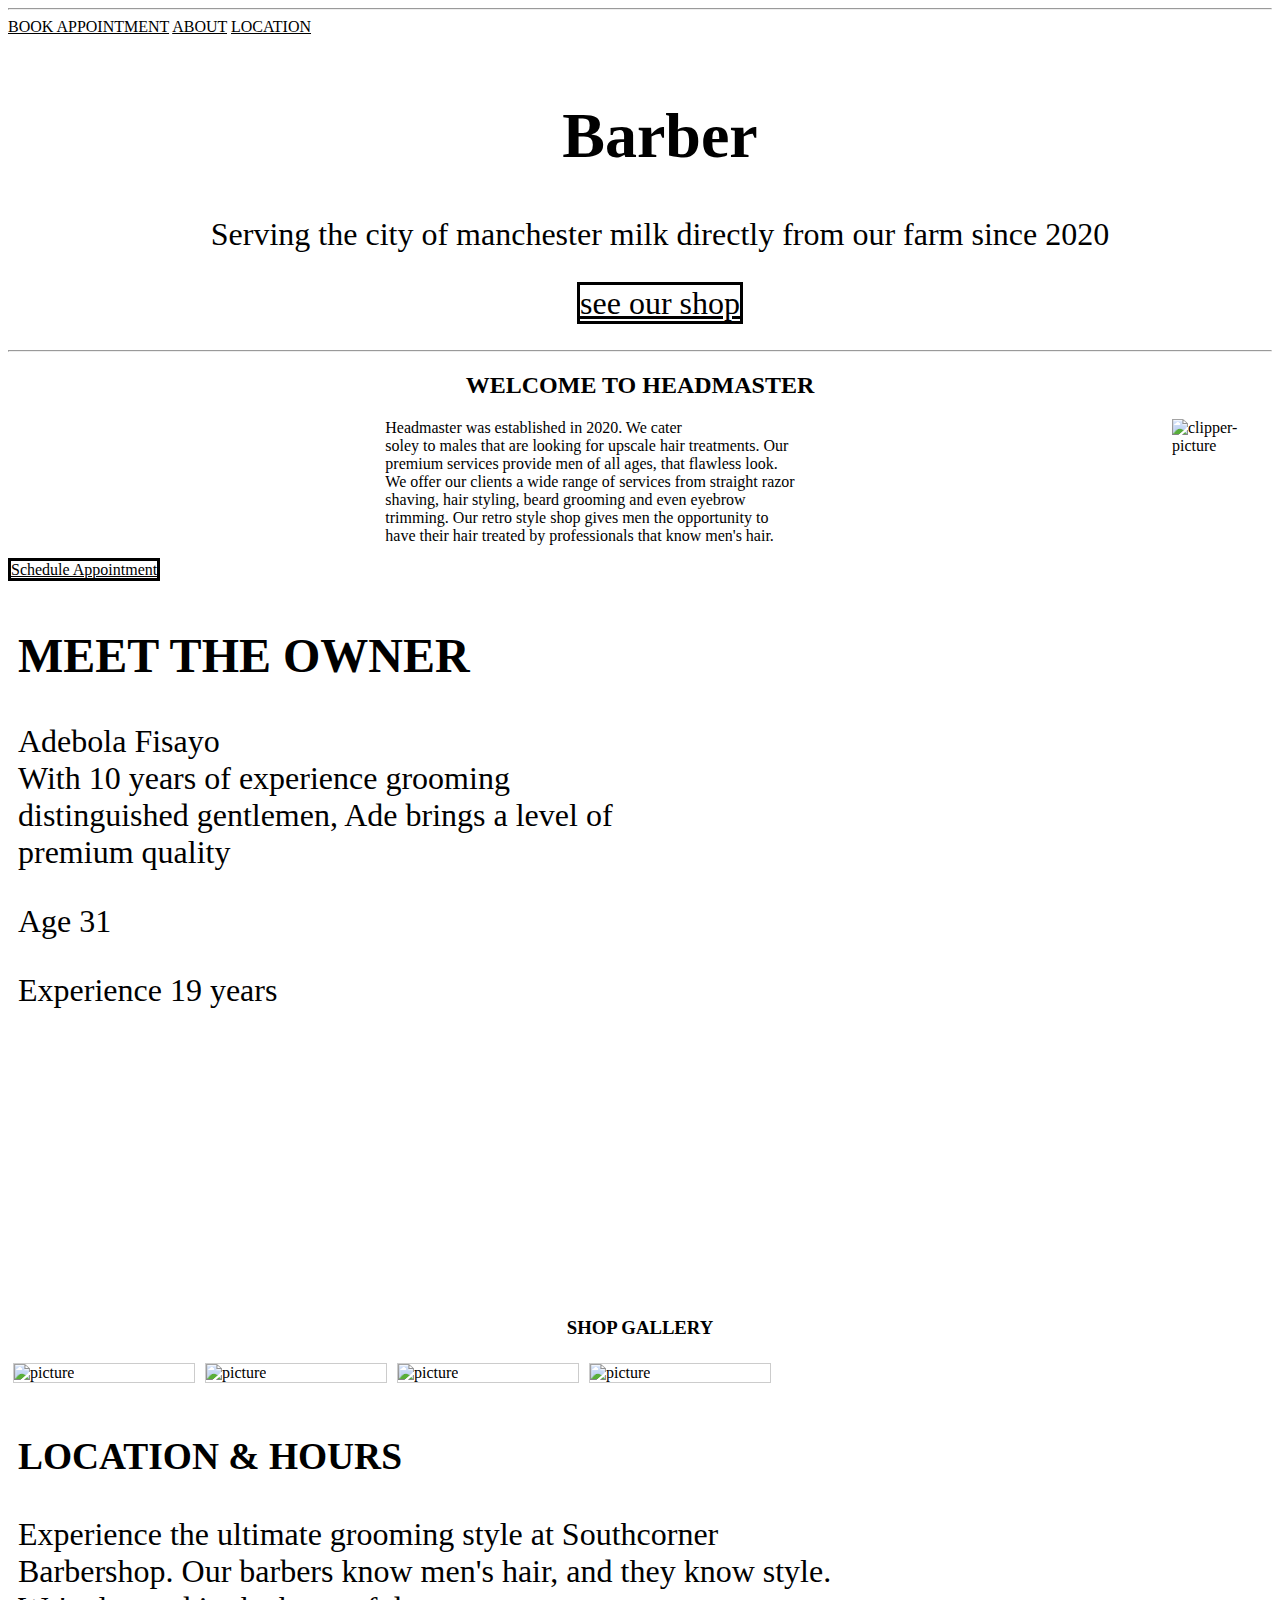
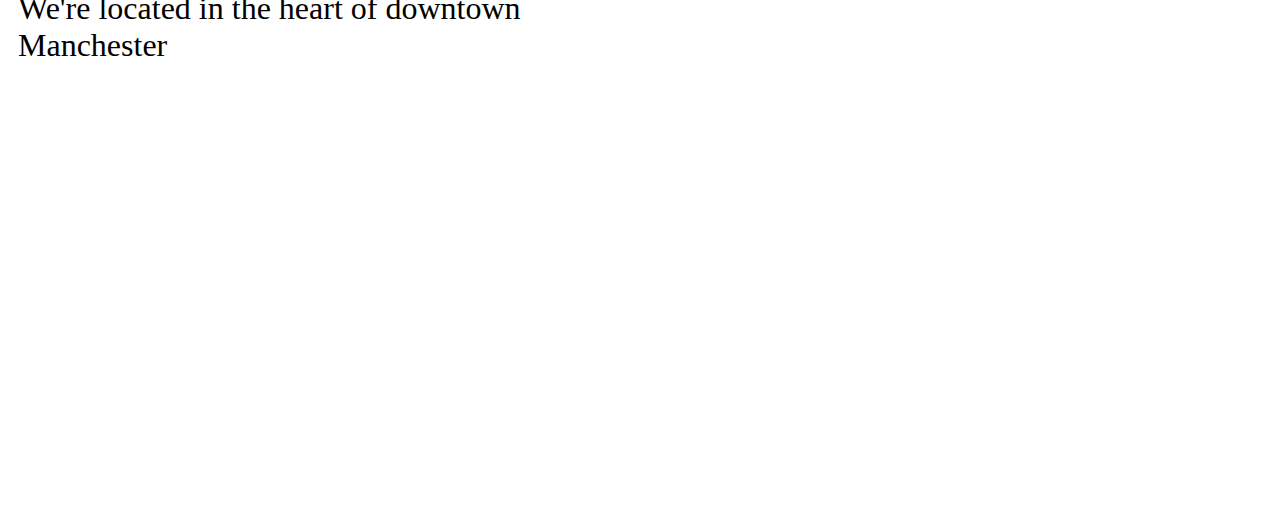
==== index.html @ 24e17737 "feat:homepage" ====
<!DOCTYPE html>
<html lang="en">
<head>
    <meta charset="UTF-8">
    <meta name="viewport" content="width=device-width, initial-scale=1.0">
     <link rel="stylesheet" href="assets/css/style.css"> 
    <title>Head Master</title>
</head>
<body>
    <header >
        <hr>
        <nav>
            <a href="#appointmentBooking">BOOK APPOINTMENT</a>
            <a href="#shop">ABOUT</a>
            <a href="#location">LOCATION</a>
        </nav>
    </header> 
        <div id="home" class="text-centre page-header">
        <h1>Barber</h1>
    <p>Serving the city of manchester milk directly from our farm since 2020</p>
    
        <a id="shop" href="/about.html" target="_blank" >
        
            <span class="button">see our shop</span>
        </a>

    </div> 
       
    <hr>
    <section>  
        <div>
            <h2 id="text-align">WELCOME TO HEADMASTER</h2>
            <img class="clipper-image" src="https://images.unsplash.com/photo-1621607505833-616916c46a25?w=500&auto=format&fit=crop&q=60&ixlib=rb-4.0.3&ixid=M3wxMjA3fDB8MHxzZWFyY2h8MTl8fGNsaXBwZXJ8ZW58MHx8MHx8fDA%3D" alt="clipper-picture">
            <p class="companyhistory">Headmaster was established in 2020. We cater <br>soley to males that are looking for upscale hair treatments. Our <br>premium services provide men of all ages, that flawless look. 
                <br>
            We offer our clients a wide range of services from straight razor <br> shaving, hair styling, beard grooming and even eyebrow <br>trimming. Our retro style shop gives men the opportunity to <br>have their hair treated by professionals that know men's hair.
            </p>
        </div>
        <a  id="appointmentBooking" href="/scheduleAppointment.html">
            <span class="button">Schedule Appointment</span>
        </a>
         </section>
   <section>
    <div id="owner">
        <h2>MEET THE OWNER</h2>
        <p>Adebola Fisayo <br>With 10 years of experience grooming <br> distinguished gentlemen, Ade brings a level of <br>premium quality</p>
        <p>Age <span>31</span></p>
        <p>Experience <span>19 years</span></p>
    </div>
   </section>
   <section>
    <div>
        <h3 id="text-align">SHOP GALLERY</h3>      
    </div>
    <div class="gallery">
        <a href="https://images.unsplash.com/photo-1599351431613-18ef1fdd27e1?w=500&auto=format&fit=crop&q=60&ixlib=rb-4.0.3&ixid=M3wxMjA3fDB8MHxzZWFyY2h8MXx8cGljdHVyZSUyMG9mJTIwYSUyMGJhcmJlciUyMHNjaXNzb3J8ZW58MHx8MHx8fDA%3D"></a>
        <img src="https://images.unsplash.com/photo-1599351431613-18ef1fdd27e1?w=500&auto=format&fit=crop&q=60&ixlib=rb-4.0.3&ixid=M3wxMjA3fDB8MHxzZWFyY2h8MXx8cGljdHVyZSUyMG9mJTIwYSUyMGJhcmJlciUyMHNjaXNzb3J8ZW58MHx8MHx8fDA%3D" alt="picture" width="300" height="200">
    </div>
    <div class="gallery">
        <a href="https://images.unsplash.com/photo-1536520002442-39764a41e987?w=500&auto=format&fit=crop&q=60&ixlib=rb-4.0.3&ixid=M3wxMjA3fDB8MHxzZWFyY2h8NXx8cGljdHVyZSUyMG9mJTIwYSUyMGJhcmJlciUyMHNjaXNzb3J8ZW58MHx8MHx8fDA%3D"></a>
        <img src="https://images.unsplash.com/photo-1536520002442-39764a41e987?w=500&auto=format&fit=crop&q=60&ixlib=rb-4.0.3&ixid=M3wxMjA3fDB8MHxzZWFyY2h8NXx8cGljdHVyZSUyMG9mJTIwYSUyMGJhcmJlciUyMHNjaXNzb3J8ZW58MHx8MHx8fDA%3D" alt="picture">
    </div>
    <div class="gallery">
        <a href="https://images.unsplash.com/photo-1514336937476-a5b961020a5c?w=500&auto=format&fit=crop&q=60&ixlib=rb-4.0.3&ixid=M3wxMjA3fDB8MHxzZWFyY2h8MTN8fHBpY3R1cmUlMjBvZiUyMGElMjBiYXJiZXIlMjBzY2lzc29yfGVufDB8fDB8fHww"></a>
        <img src="https://images.unsplash.com/photo-1514336937476-a5b961020a5c?w=500&auto=format&fit=crop&q=60&ixlib=rb-4.0.3&ixid=M3wxMjA3fDB8MHxzZWFyY2h8MTN8fHBpY3R1cmUlMjBvZiUyMGElMjBiYXJiZXIlMjBzY2lzc29yfGVufDB8fDB8fHww" alt="picture" width="300" height="200">
    </div>
    <div class="gallery">
        <a href="https://media.istockphoto.com/id/1481716147/photo/haircut-the-hairdresser-uses-an-electric-shaver.webp?b=1&s=170667a&w=0&k=20&c=KudVX6HLLl8269RzwpNc0HonXGGHQhKfFTvwoH8iXK0="></a>
        <img src="https://media.istockphoto.com/id/1481716147/photo/haircut-the-hairdresser-uses-an-electric-shaver.webp?b=1&s=170667a&w=0&k=20&c=KudVX6HLLl8269RzwpNc0HonXGGHQhKfFTvwoH8iXK0=" alt="picture" width="300" height="200">
    </div>
   </section>
   <section>  
    <div  id="location">
        <h3>
            LOCATION & HOURS
        </h2>
        <p>Experience the ultimate grooming style at Southcorner <br>Barbershop. Our barbers know men's hair, and they know style. <br>We're located in the heart of downtown <br> Manchester</p>

    </div>
        
    
   </section>
    


    



    
 
         <!-- <a href="#home">Home</a> 
     <a href="#menu">Menu</a>
    <a href="contact">Contact</a>
    <h2>Free delivery areas</h2>
    <ol type="I">
        <li>M35</li>
        <li>M1</li>
        <li>m8</li>
        <li>m2</li>
    
    </ol>  -->
   
     <!-- <div class="text-centre" id="menu">
        <h2>Our signature menu</h2>
        <div id="organic-option" class="text-white"> 
            <h3>organic milk</h3>
        </div>
        <ul>
            <li>Goat milk</li>
            <li>Almond milk</li>
            <li>Coconut milk</li>
        </ul>
        <div id="milkshake-option" class="text-white">
            <h3>milkshake</h3>
        </div>
        <div id="skimmedmilk-option" class="text-white">
            <h3>semi-skimmed milk</h3> 
        </div> 
               
     </div> -->
    <!-- <div class="img-size">
        <figure>
            <img class="img-size" src="assets/images/milk.jpg" alt="milk of picture">
        </figure>

    </div> -->
    
    <!-- <div id="contact">
        <h2>Contact</h2>
    <span>Phone:</span> 0981239000
    <h3>Open times</h3>
    <h3>Address</h3>
    <p>City Milkman <br>14 penshurst road <br>manchester</p>
    
    </div>  -->
<!--     
 <a href="https://www.facebook.com/" rel="noopener" target=_blank>Facebook</a>
<a href="https://www.twitter.com/" rel="noopener" target=_blank>Twitter</a>
<a href="https://www.instagram.com/" rel="noopener" target=_blank>Instagram</a> -->


    <!-- <nav>
        <ul>
            <li>
                <a href="index.html">city</a>
            </li>
            <li>
                <a href="coast.html">coast</a>
            </li>
        </ul>
    </nav> -->
    <!-- <section>
        <figure>
            <img src="assets/images/city.jpg" alt="an image of urban dublin"> 
         </figure> 
     </section>  -->
</body>
</html>
---- assets/css/style.css ----
#home {
    background-image: url('https://media.istockphoto.com/id/1472388969/photo/smiling-barber-and-customer-in-the-barbershop-watching-a-video-on-a-smartphone.webp?b=1&s=170667a&w=0&k=20&c=3vMBrw5ueOk6HFQnaCVb0-Y4Tva-uMKqelKIcARONWM=');
    background-repeat: no-repeat;
    padding: 20px;
  font-size: 200%;
  text-align: center;
  background-position: center;
  background-size: cover;
  /* border-bottom: 30px solid #0f4098;  */
   width: 100%;
  align-items: center;
   
} 

#owner {
    background-image: url("https://media.istockphoto.com/id/1374453227/photo/shot-of-a-young-businesswoman-standing-in-an-office-at-work.webp?b=1&s=170667a&w=0&k=20&c=sUfpzZQt8vdDS-Ev7dbbwIbC9afxNchfAxecrO9WwHY=");
    background-repeat: no-repeat;
    padding: 10px;
    font-size: 200%; 
  text-align: left;
  background-position: center;
  background-size: cover;
  /* border-bottom: 30px solid #0f4098;  */
  height: 700px;
  width: 100%;
  align-items: center;
 
}

/* .page-header {
    height: 200vh;
} */
/* header > p {
    color: white;
}  */
.button {
   border-style: solid;
   border-color: black;
}

a {
    color: black;
}
p.companyhistory {
    text-align: left;
   display: flex;
    flex-direction: column;
    align-items: center;
}
h2 {
    align-items: center;
}
.clipper-image {
    width: 100px;
     height: auto; 
   float: right;
  display: inline-block;
}

#text-align {
    text-align: center;
}
div.gallery {
    margin: 5px;
    border: 1px solid #ccc;
    float: left;
    width: 180px;
    }
    div.gallery img {
        width: 100%;
        height: auto;
        }
     #location {
        clear: left;
        background-image: url("https://media.istockphoto.com/id/483659149/photo/professional-scissors.webp?b=1&s=170667a&w=0&k=20&c=jg_d5FMscvIxskjabgGzqSVtF_pCLNUHPT9rEwSpx_Q=");
        background-repeat: no-repeat;
        padding: 10px;
        font-size: 200%; 
      text-align: left;
      background-position: center;
      background-size: cover;  
        height: 700px; 
       width: 100%; 
       align-items: center; 
     }
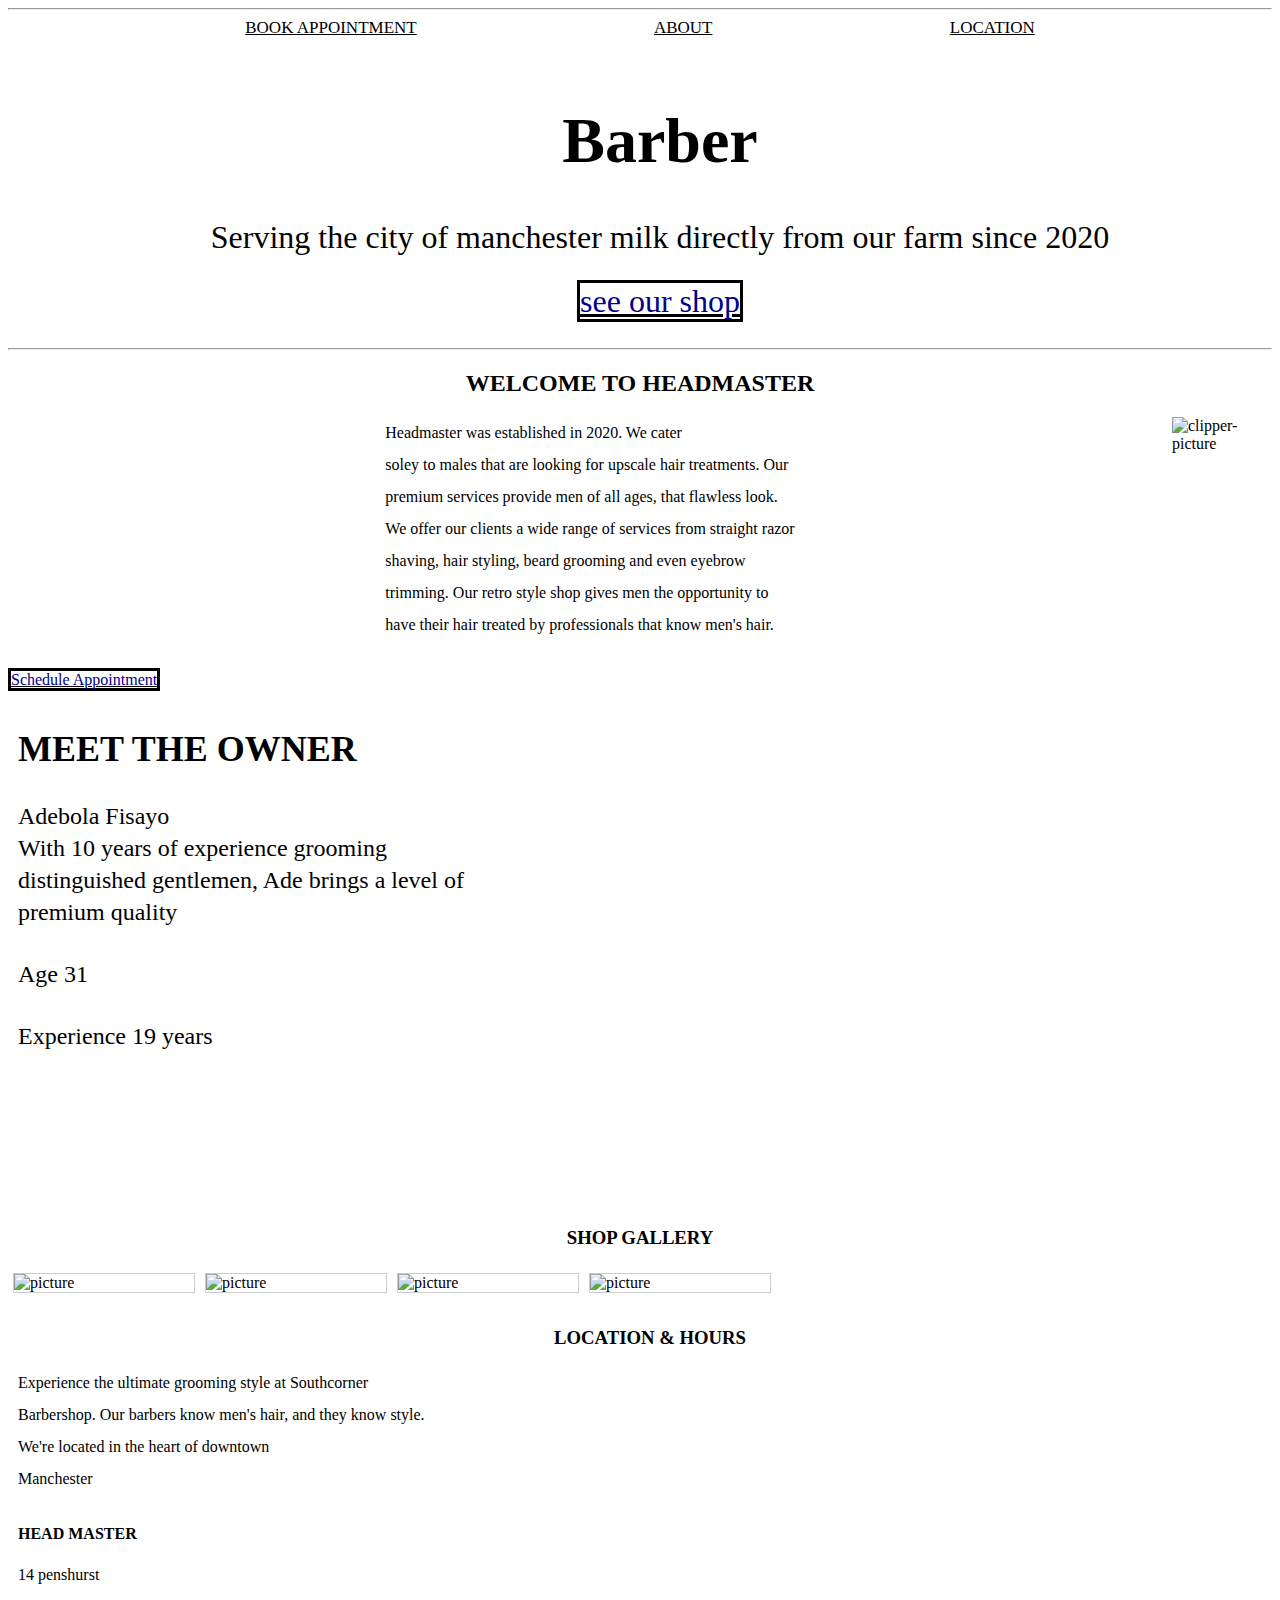
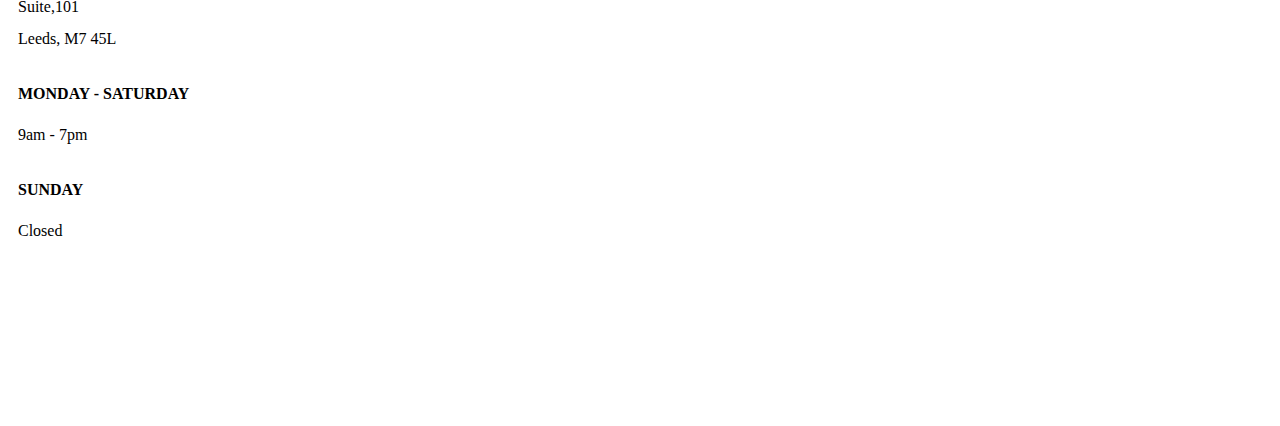
==== commit 7483a6e0: "add style.css" ====
--- a/index.html
+++ b/index.html
@@ -9,7 +9,7 @@
 <body>
     <header >
         <hr>
-        <nav>
+        <nav class="navbar-item">
             <a href="#appointmentBooking">BOOK APPOINTMENT</a>
             <a href="#shop">ABOUT</a>
             <a href="#location">LOCATION</a>
@@ -36,7 +36,7 @@
             We offer our clients a wide range of services from straight razor <br> shaving, hair styling, beard grooming and even eyebrow <br>trimming. Our retro style shop gives men the opportunity to <br>have their hair treated by professionals that know men's hair.
             </p>
         </div>
-        <a  id="appointmentBooking" href="/scheduleAppointment.html">
+        <a  id="appointmentBooking" href="/scheduleAppointment.html" target="_blank">
             <span class="button">Schedule Appointment</span>
         </a>
          </section>
@@ -71,10 +71,16 @@
    </section>
    <section>  
     <div  id="location">
-        <h3>
+        <h3 id="text-align">
             LOCATION & HOURS
-        </h2>
+        </h3 >
         <p>Experience the ultimate grooming style at Southcorner <br>Barbershop. Our barbers know men's hair, and they know style. <br>We're located in the heart of downtown <br> Manchester</p>
+        <strong>HEAD MASTER</strong>
+        <p>14 penshurst <br> Suite,101 <br> Leeds, M7 45L</p>
+        <strong>MONDAY - SATURDAY</strong>
+        <p>9am <span> -</span> 7pm</p>
+        <strong>SUNDAY</strong>
+        <p>Closed</p>
 
     </div>
         
--- a/assets/css/style.css
+++ b/assets/css/style.css
@@ -16,12 +16,12 @@
     background-image: url("https://media.istockphoto.com/id/1374453227/photo/shot-of-a-young-businesswoman-standing-in-an-office-at-work.webp?b=1&s=170667a&w=0&k=20&c=sUfpzZQt8vdDS-Ev7dbbwIbC9afxNchfAxecrO9WwHY=");
     background-repeat: no-repeat;
     padding: 10px;
-    font-size: 200%; 
+    font-size: 150%; 
   text-align: left;
   background-position: center;
   background-size: cover;
   /* border-bottom: 30px solid #0f4098;  */
-  height: 700px;
+  height: 500px;
   width: 100%;
   align-items: center;
  
@@ -36,6 +36,7 @@
 .button {
    border-style: solid;
    border-color: black;
+   color: darkblue;
 }
 
 a {
@@ -75,14 +76,28 @@
         background-image: url("https://media.istockphoto.com/id/483659149/photo/professional-scissors.webp?b=1&s=170667a&w=0&k=20&c=jg_d5FMscvIxskjabgGzqSVtF_pCLNUHPT9rEwSpx_Q=");
         background-repeat: no-repeat;
         padding: 10px;
-        font-size: 200%; 
+        font-size: 100%; 
       text-align: left;
       background-position: center;
       background-size: cover;  
         height: 700px; 
        width: 100%; 
        align-items: center; 
-     }   
+     }  
+     P {
+      line-height: 32px;   
+      margin-bottom: 30px; 
+     } 
+     .navbar-item {
+      display: flex;
+      justify-content: space-evenly;
+      color: black;
+      text-align: center;
+      text-decoration: none;
+      font-size: 17px;
+      border-bottom: 3px solid transparent;
+      
+  }
      
     
     
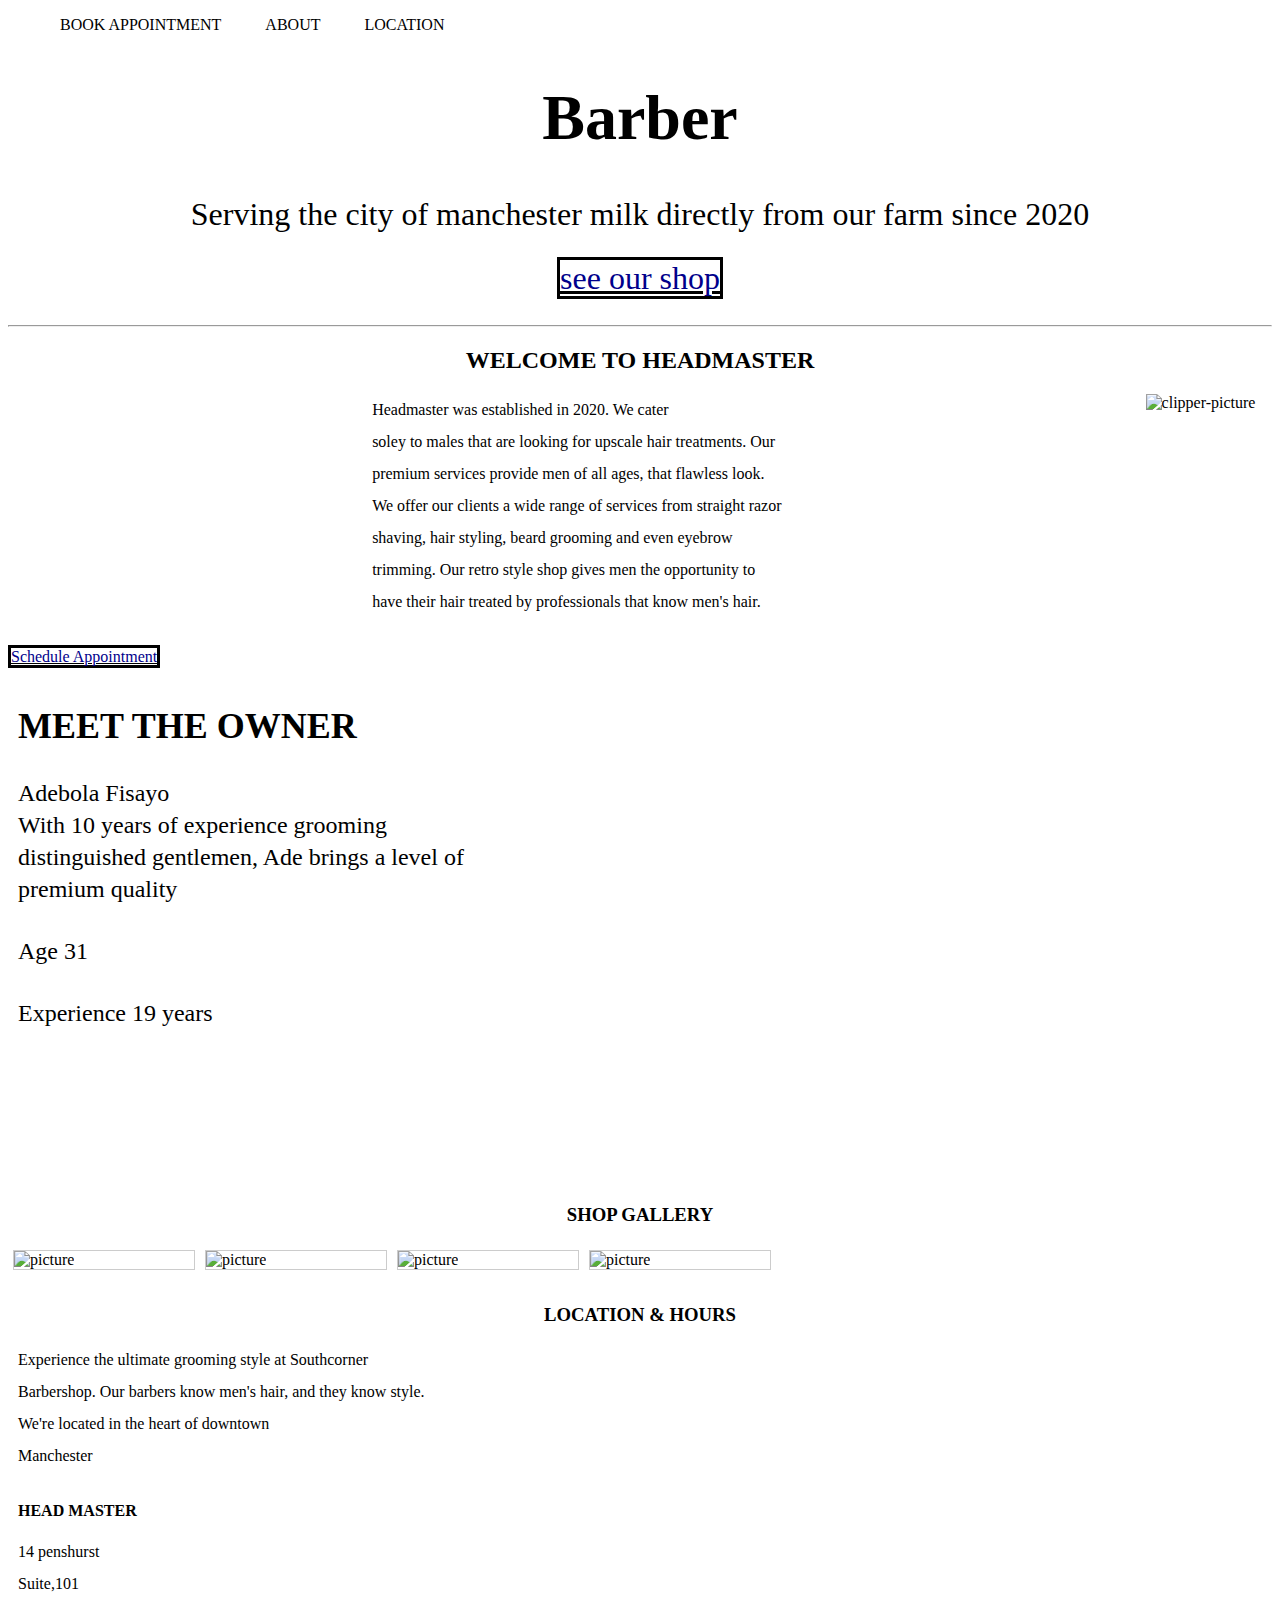
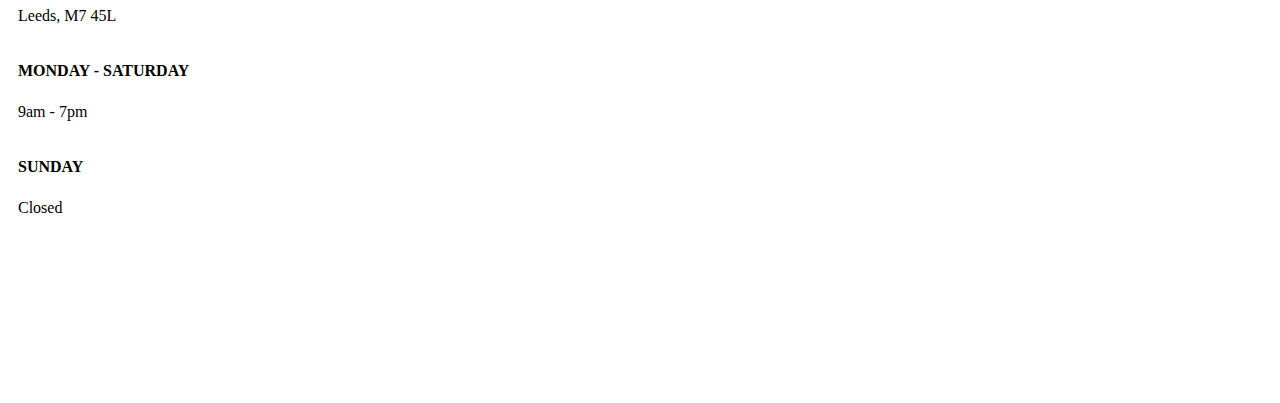
==== commit 5468f078: "css" ====
--- a/index.html
+++ b/index.html
@@ -7,12 +7,14 @@
     <title>Head Master</title>
 </head>
 <body>
-    <header >
-        <hr>
+    <hr>
+    <header>
         <nav class="navbar-item">
-            <a href="#appointmentBooking">BOOK APPOINTMENT</a>
-            <a href="#shop">ABOUT</a>
-            <a href="#location">LOCATION</a>
+            <ul>
+                <li><a href="#appointmentBooking">BOOK APPOINTMENT</a></li>
+                <li><a href="#shop">ABOUT</a></li>
+                <li><a href="#location">LOCATION</a></li>
+            </ul>
         </nav>
     </header> 
         <div id="home" class="text-centre page-header">
--- a/assets/css/style.css
+++ b/assets/css/style.css
@@ -7,7 +7,7 @@
   background-position: center;
   background-size: cover;
   /* border-bottom: 30px solid #0f4098;  */
-   width: 100%;
+   width: auto;
   align-items: center;
    
 } 
@@ -22,7 +22,7 @@
   background-size: cover;
   /* border-bottom: 30px solid #0f4098;  */
   height: 500px;
-  width: 100%;
+  width: auto;
   align-items: center;
  
 }
@@ -52,7 +52,7 @@
     align-items: center;
 }
 .clipper-image {
-    width: 100px;
+    width: 10%;
      height: auto; 
    float: right;
   display: inline-block;
@@ -68,7 +68,7 @@
     width: 180px;
     }
     div.gallery img {
-        width: 100%;
+        width: 70%;
         height: auto;
         }
      #location {
@@ -81,22 +81,50 @@
       background-position: center;
       background-size: cover;  
         height: 700px; 
-       width: 100%; 
+       width: auto; 
        align-items: center; 
      }  
      P {
       line-height: 32px;   
       margin-bottom: 30px; 
      } 
-     .navbar-item {
+     header {
+      background-color: white;
+      position: fixed;
+      top: 0;
+      left: 0;
+      right: 0;
+      height: 50px;
       display: flex;
-      justify-content: space-evenly;
+      align-items: center;
+  }
+  
+  header * {
+      display: inline;
+  }
+  
+  header li {
+      margin: 20px;
+  }
+  
+  header li a {
       color: black;
-      text-align: center;
       text-decoration: none;
-      font-size: 17px;
-      border-bottom: 3px solid transparent;
-      
+
+ .appointment {
+    text-align: center;
+    width: 70px;
+    background-color: khaki;
+  border-radius: 50%;
+  border: 3px;
+  height: 30px;
+  }
+  .appointment-booking {
+    background-image: url("https://media.istockphoto.com/id/1441548690/photo/black-customers-receive-a-haircut-from-barbers-at-a-black-owned-barbershop.webp?b=1&s=170667a&w=0&k=20&c=PS8rPXHdV_9u_11gERlxIfQtMLI-fTh5smGM-eoa4eg=");
+    background-repeat: no-repeat;
+    width: 70%;
+    height: 100%;
+    background-size: cover;
   }
      
     
